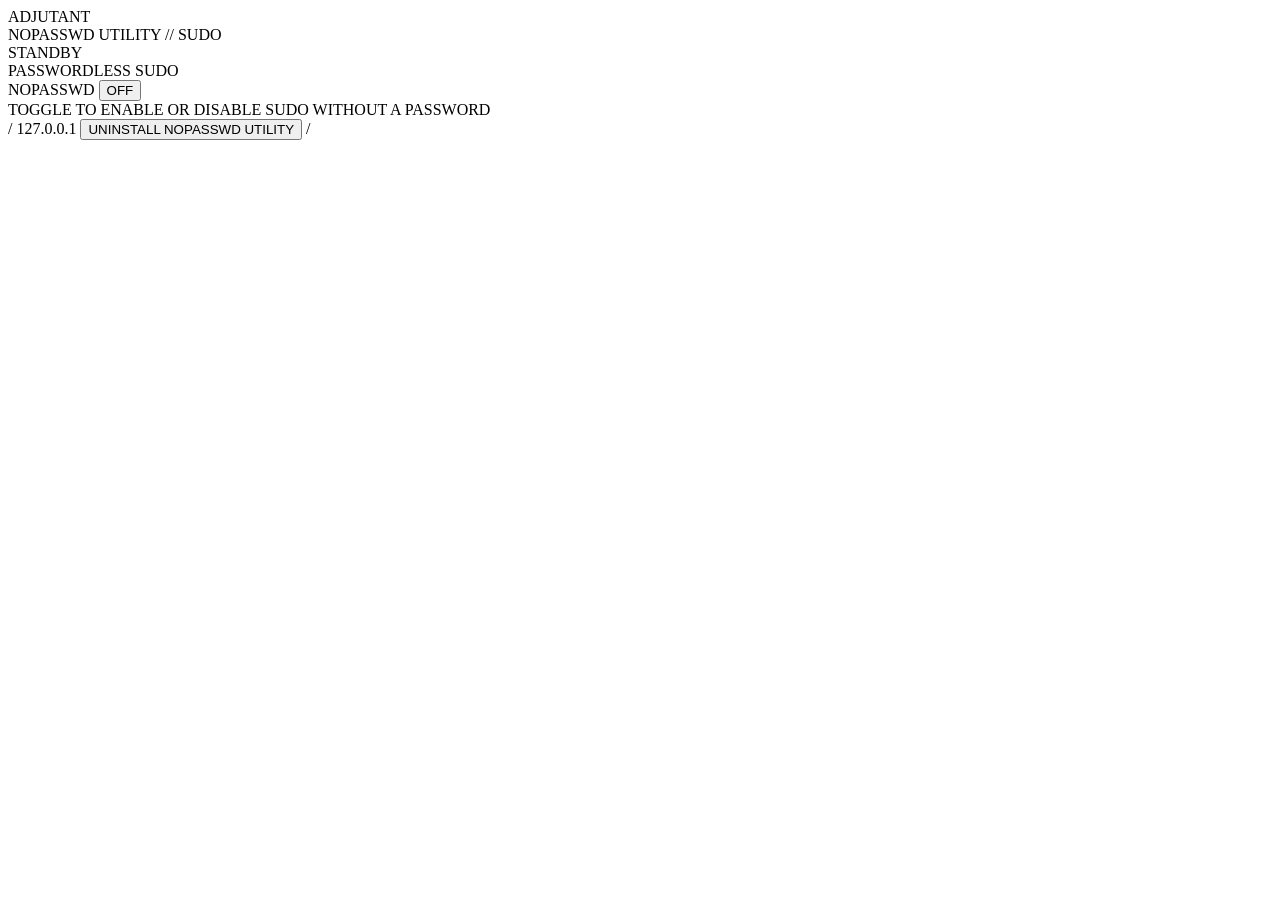
==== sudo_app/www/index.html @ a56a8719 "Release Adjutant UI 0.2.4 with NOPASSWD desktop app First NOPASSWD click offers a separate desktop u" ====
<!DOCTYPE html>
<html lang="en">
<head>
  <meta charset="utf-8">
  <meta name="viewport" content="width=device-width, initial-scale=1">
  <title>ADJUTANT // NOPASSWD</title>
  <link rel="icon" href="/icons/adjutant.svg" type="image/svg+xml">
  <link rel="stylesheet" href="/app.css">
</head>
<body>
  <div id="crt">
    <header id="top">
      <div class="brand">
        <span class="chevron"></span>
        <div>
          <div class="title">ADJUTANT</div>
          <div class="subtitle">NOPASSWD UTILITY // SUDO</div>
        </div>
      </div>
      <div class="ticks" aria-hidden="true"></div>
      <div class="link">
        <span class="led" id="led"></span>
        <span id="link-state">STANDBY</span>
      </div>
    </header>
    <main>
      <section class="bezel">
        <span class="corner tl"></span>
        <span class="corner tr"></span>
        <span class="corner bl"></span>
        <span class="corner br"></span>
        <div class="stage">
          <div class="stage-kicker">PASSWORDLESS SUDO</div>
          <div class="sudo-dock large">
            <span class="sudo-tag">NOPASSWD</span>
            <button type="button" id="btn-sudo" class="switch" role="switch" aria-checked="false" aria-label="Passwordless sudo">
              <span class="switch-track" aria-hidden="true"><span class="switch-knob"></span></span>
              <span class="switch-state" id="sudo-state">OFF</span>
            </button>
          </div>
          <div class="stage-hint" id="hint">TOGGLE TO ENABLE OR DISABLE SUDO WITHOUT A PASSWORD</div>
        </div>
      </section>
    </main>
    <footer id="bottom">
      <span id="meta-user"></span>
      <span class="sep">/</span>
      <span id="meta-host">127.0.0.1</span>
      <span class="grow"></span>
      <button type="button" id="btn-uninstall" class="foot-link" title="Remove only this NOPASSWD desktop app">
        UNINSTALL NOPASSWD UTILITY
      </button>
      <span class="sep">/</span>
      <span id="meta-clock"></span>
    </footer>
  </div>
  <script src="/app.js"></script>
</body>
</html>
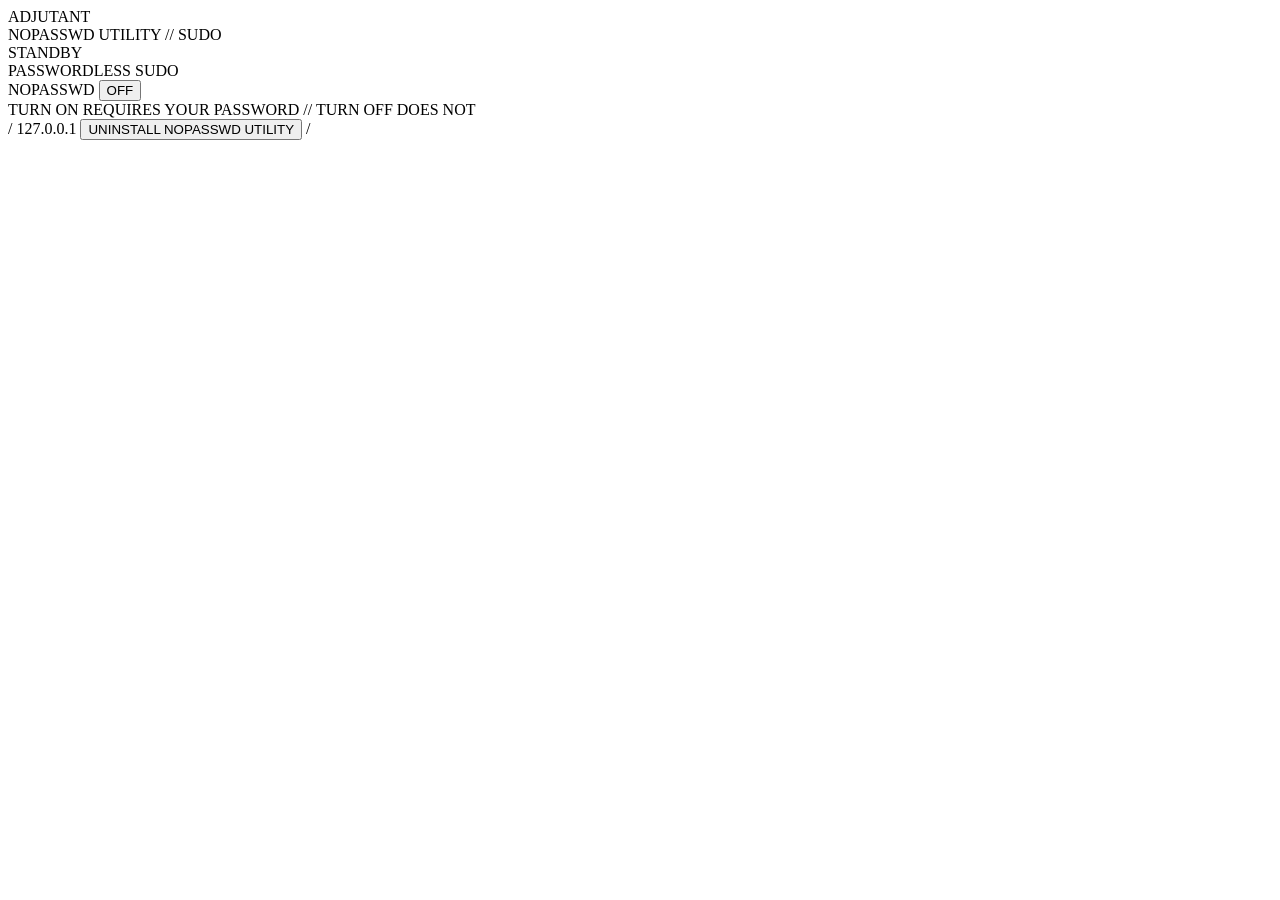
==== commit aec5d926: "Release Adjutant UI 0.2.6 with Alpha/Beta/Omega terminals Add ALPHA, BETA, and OMEGA tabs, each with" ====
--- a/sudo_app/www/index.html
+++ b/sudo_app/www/index.html
@@ -38,7 +38,7 @@
               <span class="switch-state" id="sudo-state">OFF</span>
             </button>
           </div>
-          <div class="stage-hint" id="hint">TOGGLE TO ENABLE OR DISABLE SUDO WITHOUT A PASSWORD</div>
+          <div class="stage-hint" id="hint">TURN ON REQUIRES YOUR PASSWORD // TURN OFF DOES NOT</div>
         </div>
       </section>
     </main>
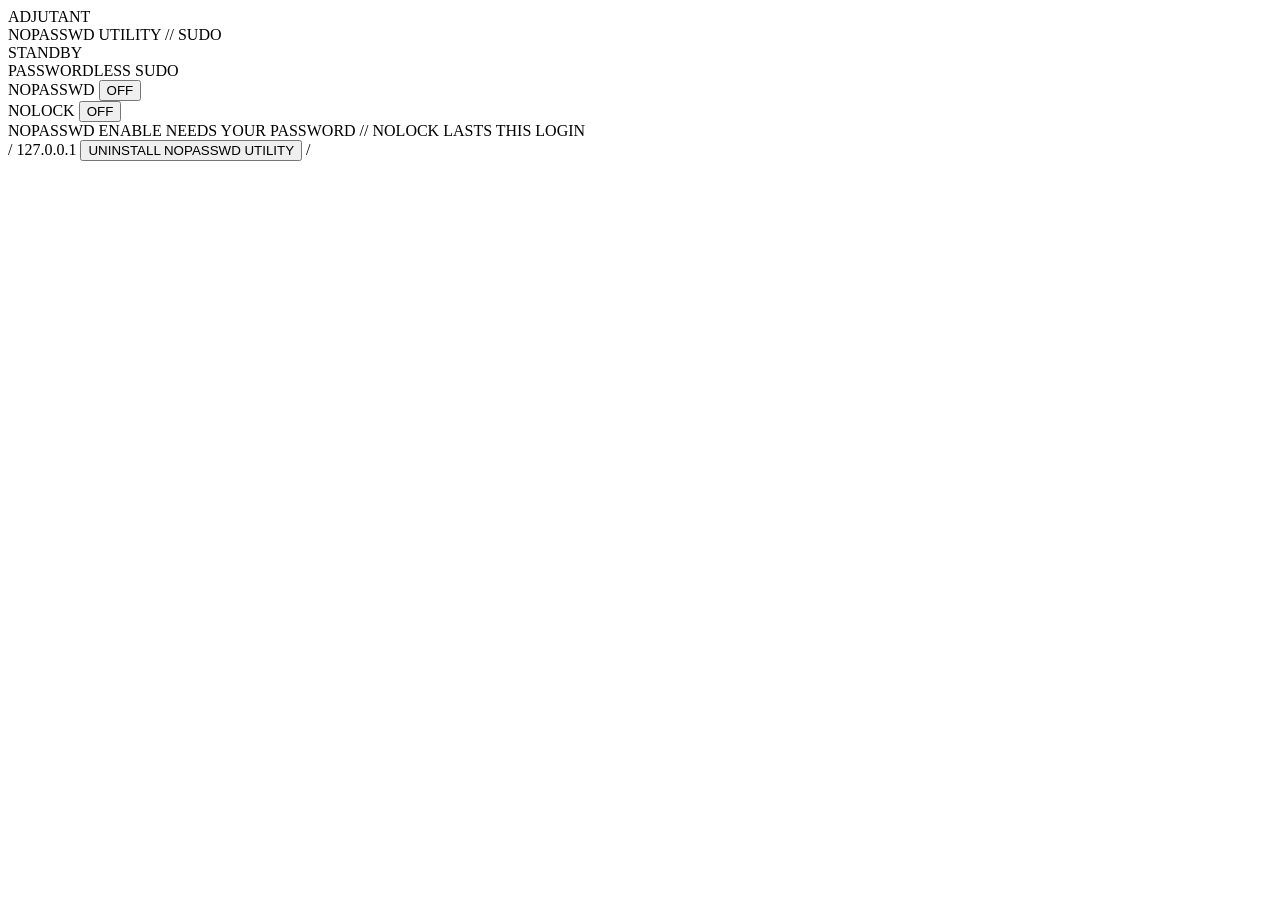
==== commit e12979b5: "Release Adjutant UI 0.2.7 with NOLOCK session toggle Add a NOLOCK switch directly under NOPASSWD in " ====
--- a/sudo_app/www/index.html
+++ b/sudo_app/www/index.html
@@ -31,14 +31,23 @@
         <span class="corner br"></span>
         <div class="stage">
           <div class="stage-kicker">PASSWORDLESS SUDO</div>
-          <div class="sudo-dock large">
-            <span class="sudo-tag">NOPASSWD</span>
-            <button type="button" id="btn-sudo" class="switch" role="switch" aria-checked="false" aria-label="Passwordless sudo">
-              <span class="switch-track" aria-hidden="true"><span class="switch-knob"></span></span>
-              <span class="switch-state" id="sudo-state">OFF</span>
-            </button>
+          <div class="stage-docks">
+            <div class="sudo-dock large">
+              <span class="sudo-tag">NOPASSWD</span>
+              <button type="button" id="btn-sudo" class="switch" role="switch" aria-checked="false" aria-label="Passwordless sudo">
+                <span class="switch-track" aria-hidden="true"><span class="switch-knob"></span></span>
+                <span class="switch-state" id="sudo-state">OFF</span>
+              </button>
+            </div>
+            <div class="sudo-dock large">
+              <span class="sudo-tag">NOLOCK</span>
+              <button type="button" id="btn-nolock" class="switch" role="switch" aria-checked="false" aria-label="Inhibit screen lock for this session">
+                <span class="switch-track" aria-hidden="true"><span class="switch-knob"></span></span>
+                <span class="switch-state" id="nolock-state">OFF</span>
+              </button>
+            </div>
           </div>
-          <div class="stage-hint" id="hint">TURN ON REQUIRES YOUR PASSWORD // TURN OFF DOES NOT</div>
+          <div class="stage-hint" id="hint">NOPASSWD ENABLE NEEDS YOUR PASSWORD // NOLOCK LASTS THIS LOGIN</div>
         </div>
       </section>
     </main>
